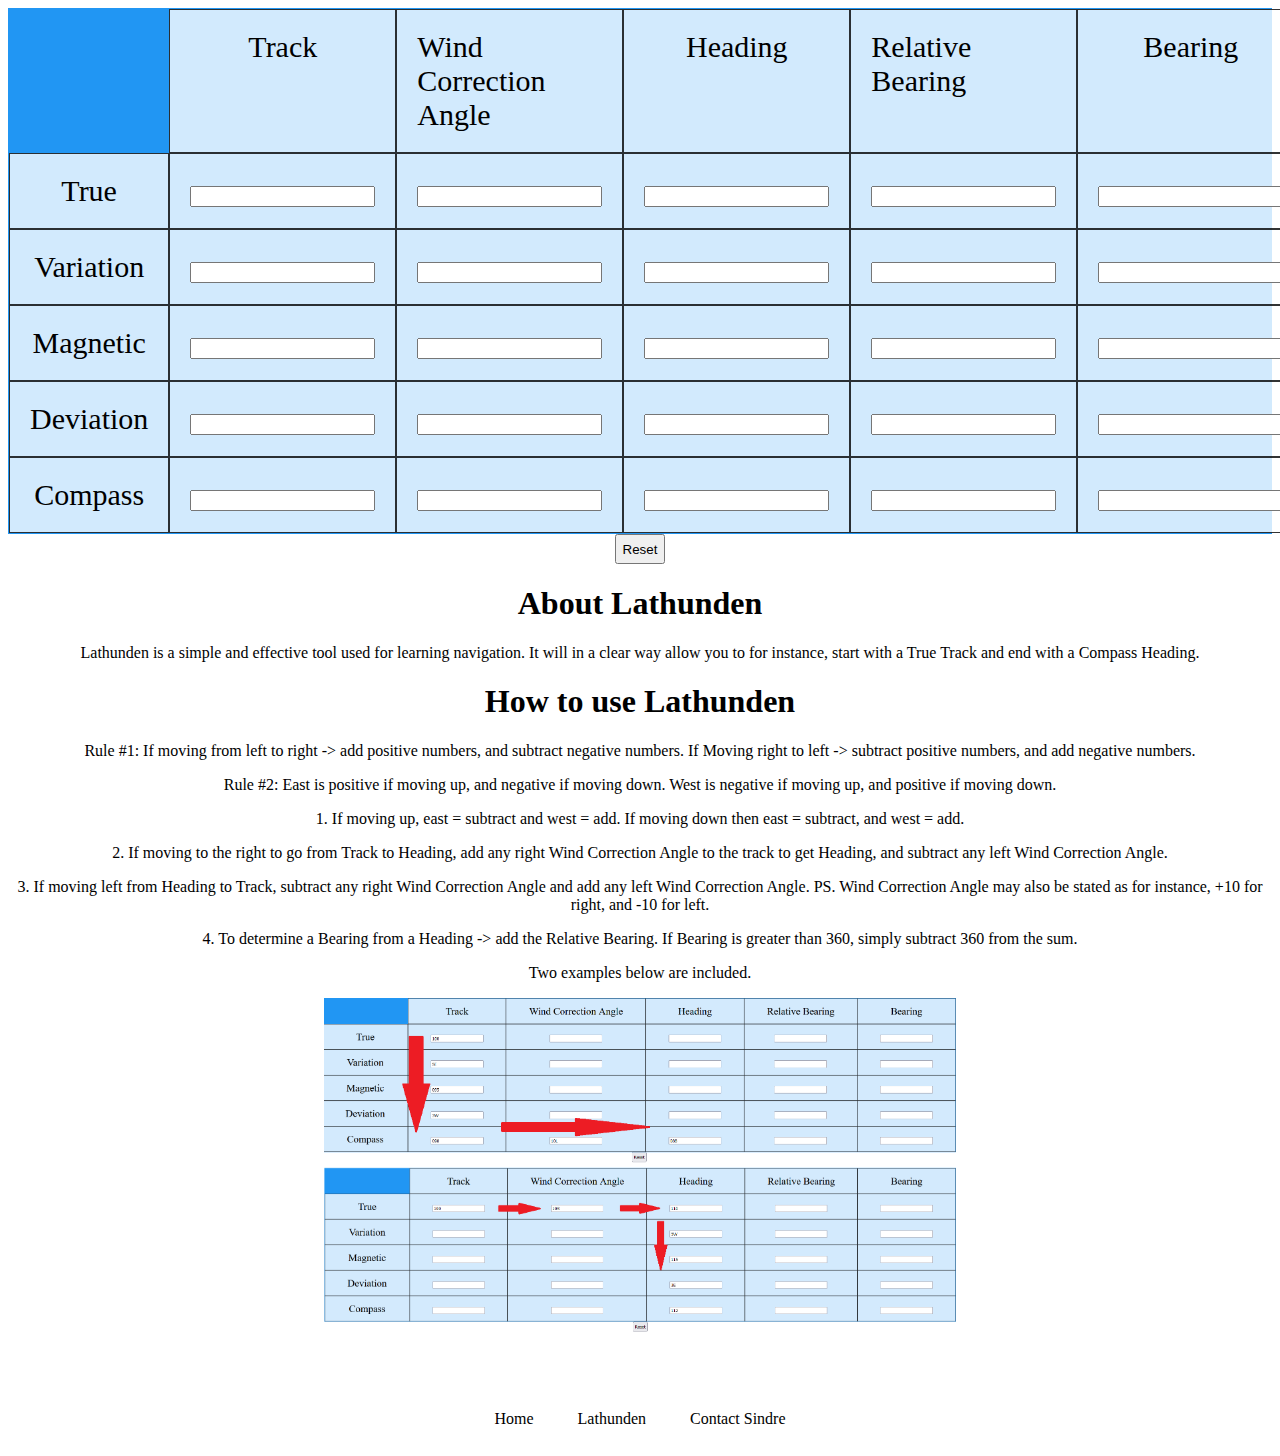
==== lathunden.html @ 75c8689c "Add files via upload" ====
<!DOCTYPE html>
<html lang="en">
<head>
    <meta charset="UTF-8">
    <meta name="viewport" content="width=device-width, initial-scale=1.0">
    <title>Lathunden</title>
    <link rel="stylesheet" href="haltbakk.net.css">
</head>
<body>
    <script>
        function reset(){
            document.getElementById("TT").reset();
            document.getElementById("TWCA").reset();
            document.getElementById("TH").reset();
            document.getElementById("TRB").reset();
            document.getElementById("TB").reset();
            document.getElementById("VT").reset(); 
            document.getElementById("VWCA").reset();
            document.getElementById("VH").reset();
            document.getElementById("VRB").reset();
            document.getElementById("VB").reset();
            document.getElementById("MT").reset();
            document.getElementById("MWCA").reset();
            document.getElementById("MH").reset();
            document.getElementById("MRB").reset();
            document.getElementById("MB").reset();
            document.getElementById("DT").reset();
            document.getElementById("DWCA").reset();
            document.getElementById("DH").reset();
            document.getElementById("DRB").reset();
            document.getElementById("DB").reset();
            document.getElementById("CT").reset();
            document.getElementById("CWCA").reset();
            document.getElementById("CH").reset();
            document.getElementById("CRB").reset();
            document.getElementById("CB").reset();
        }
    </script>
    <div class="grid-container">
        <label></label>
        <div class="grid-item"><label>Track</label></div>
        <div class="grid-item"><label>Wind Correction Angle</label></div>
        <div class="grid-item"><label>Heading</label></div>
        <div class="grid-item"><label>Relative Bearing</label></div>
        <div class="grid-item"><label>Bearing</label></div>
        
        <div class="grid-item"><label>True</label></div>
        <div class="grid-item"> <input type="text" id="TT"></div>
        <div class="grid-item"> <input type="text" id="TWCA"></div>
        <div class="grid-item"> <input type="text" id="TH"></div>
        <div class="grid-item"> <input type="text" id="TRB"></div>
        <div class="grid-item"> <input type="text" id="TB"></div>
      
        <div class="grid-item"><label>Variation</label></div>
        <div class="grid-item"> <input type="text" id="VT"></div>
        <div class="grid-item"> <input type="text" id="VWCA"></div>
        <div class="grid-item"> <input type="text" id="VH"></div>
        <div class="grid-item"> <input type="text" id="VRB"></div>
        <div class="grid-item"> <input type="text" id="VB"></div>
        
     
        <div class="grid-item"><label>Magnetic</label></div>
        <div class="grid-item"> <input type="text" id="MT"></div>
        <div class="grid-item"> <input type="text" id="MWCA"></div>
        <div class="grid-item"> <input type="text" id="MH"></div>
        <div class="grid-item"> <input type="text" id="MRB"></div>
        <div class="grid-item"> <input type="text" id="MB"></div>
      
        <div class="grid-item"><label>Deviation</label></div>
        <div class="grid-item"> <input type="text" id="DT"></div>
        <div class="grid-item"> <input type="text" id="DWCA"></div>
        <div class="grid-item"> <input type="text" id="DH"></div>
        <div class="grid-item"> <input type="text" id="DRB"></div>
        <div class="grid-item"> <input type="text" id="DB"></div>
   
        <div class="grid-item"><label>Compass</label></div>
        <div class="grid-item"> <input type="text" id="CT"></div>
        <div class="grid-item"> <input type="text" id="CWCA"></div>
        <div class="grid-item"> <input type="text" id="CH"></div>
        <div class="grid-item"> <input type="text" id="CRB"></div>
        <div class="grid-item"> <input type="text" id="CB"></div>
    
    </div>
    
    <button onclick="reset()">Reset</button>
<h1>About Lathunden</h1>   
<p>Lathunden is a simple and effective tool used for learning navigation. It will in a clear way allow you to for instance, start with a True Track and end with a Compass Heading.  </p> 
<h1>How to use Lathunden</h1>
<p>Rule #1: If moving from left to right -> add positive numbers, and subtract negative numbers. If Moving right to left -> subtract positive numbers, and add negative numbers.</p>
<p>Rule #2: East is positive if moving up, and negative if moving down. West is negative if moving up, and positive if moving down.</p>
<p>1. If moving up, east = subtract and west = add. If moving down then east = subtract, and west = add. </p>  
<p>2. If moving to the right to go from Track to Heading, add any right Wind Correction Angle to the track to get Heading, and subtract any left Wind Correction Angle.</p>
<p>3. If moving left from Heading to Track, subtract any right Wind Correction Angle and add any left Wind Correction Angle. PS. Wind Correction Angle may also be stated as for instance, +10 for right, and -10 for left.</p>
<p>4. To determine a Bearing from a Heading -> add the Relative Bearing. If Bearing is greater than 360, simply subtract 360 from the sum.</p>
<p>Two examples below are included. </p>
<img src="trueToCompassToHeading.png" alt="Example of True to Compass To Heading" style="width: 50%;">
<img src="trackToWCAToHeading.png" alt="Example of True Track to Heading" style="width: 50%;">

<br>
<br>
<br>
<br>
    <a href="index.html"style="display: inline-block;">Home</a>    
    <a href="lathunden.html"style="display: inline-block;">Lathunden</a> 
    <a href="contact.html"style="display: inline-block;">Contact Sindre</a> 

</body>
</html>
---- haltbakk.net.css ----
body {
    text-align: center;    
}
label {
    display: inline-block;
    text-align: left;
}
.links{
    border-radius: 50%;
    background-color: #d0d8d5;
  border: none;
  color: white;
  padding: 20px;
  text-align: center;
  text-decoration: none;
  display: inline-block;
  font-size: 16px;
  margin: 4px 2px;
}
a {
    color: black;
    text-decoration: none; /* no underline */
    padding: 20px;
  }
  a:hover{
    transition: all 0.3s ease-in-out;
border-bottom: 2px;

  }
  input{
    display: inline-block;
  }
  .grid-container {
    display: grid;
    grid-template-columns: auto auto auto auto auto auto;
    background-color: #2196F3;
    padding: 1px;
  }
  .grid-item {
    background-color: rgba(255, 255, 255, 0.8);
    border: 1px solid rgba(0, 0, 0, 0.8);
    padding: 20px;
    font-size: 30px;
    text-align: center;
  }
  button{
    height: 30px ;
  }
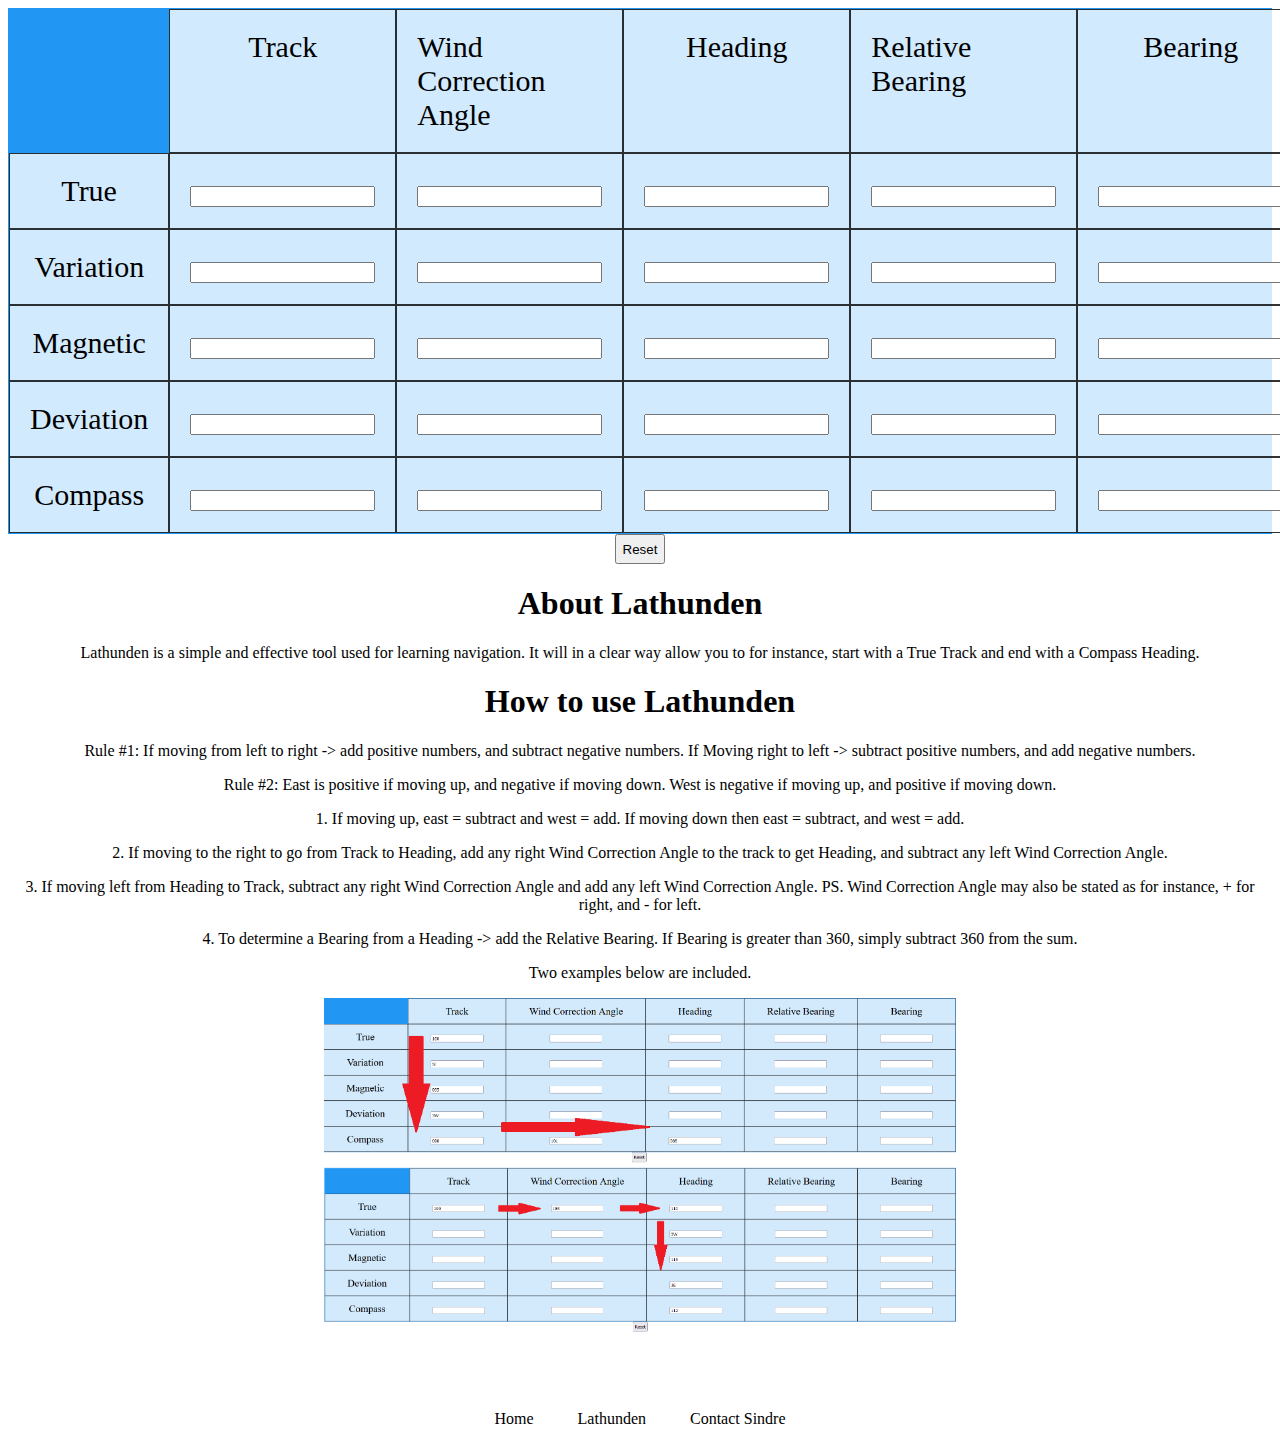
==== commit c43d761a: "Update lathunden.html" ====
--- a/lathunden.html
+++ b/lathunden.html
@@ -90,7 +90,7 @@
 <p>Rule #2: East is positive if moving up, and negative if moving down. West is negative if moving up, and positive if moving down.</p>
 <p>1. If moving up, east = subtract and west = add. If moving down then east = subtract, and west = add. </p>  
 <p>2. If moving to the right to go from Track to Heading, add any right Wind Correction Angle to the track to get Heading, and subtract any left Wind Correction Angle.</p>
-<p>3. If moving left from Heading to Track, subtract any right Wind Correction Angle and add any left Wind Correction Angle. PS. Wind Correction Angle may also be stated as for instance, +10 for right, and -10 for left.</p>
+<p>3. If moving left from Heading to Track, subtract any right Wind Correction Angle and add any left Wind Correction Angle. PS. Wind Correction Angle may also be stated as for instance, + for right, and - for left.</p>
 <p>4. To determine a Bearing from a Heading -> add the Relative Bearing. If Bearing is greater than 360, simply subtract 360 from the sum.</p>
 <p>Two examples below are included. </p>
 <img src="trueToCompassToHeading.png" alt="Example of True to Compass To Heading" style="width: 50%;">
@@ -105,4 +105,4 @@
     <a href="contact.html"style="display: inline-block;">Contact Sindre</a> 
 
 </body>
-</html>+</html>
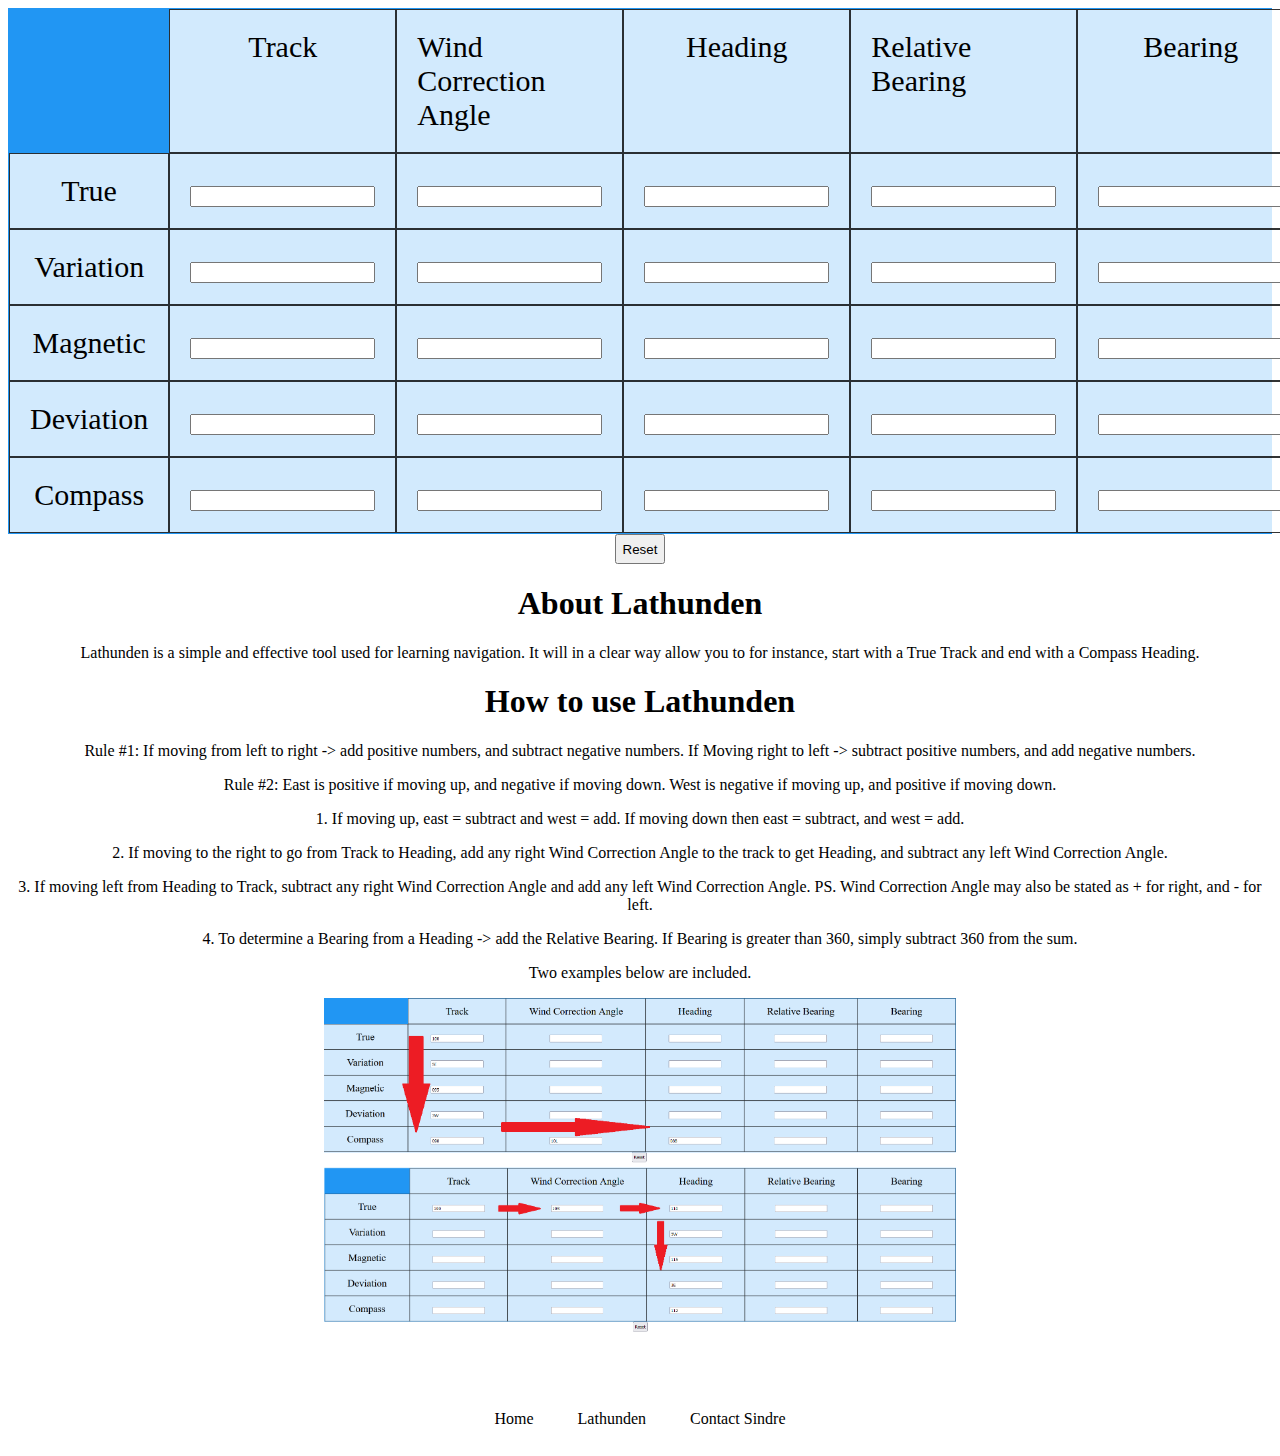
==== commit 05fa2fbb: "Update lathunden.html" ====
--- a/lathunden.html
+++ b/lathunden.html
@@ -90,7 +90,7 @@
 <p>Rule #2: East is positive if moving up, and negative if moving down. West is negative if moving up, and positive if moving down.</p>
 <p>1. If moving up, east = subtract and west = add. If moving down then east = subtract, and west = add. </p>  
 <p>2. If moving to the right to go from Track to Heading, add any right Wind Correction Angle to the track to get Heading, and subtract any left Wind Correction Angle.</p>
-<p>3. If moving left from Heading to Track, subtract any right Wind Correction Angle and add any left Wind Correction Angle. PS. Wind Correction Angle may also be stated as for instance, + for right, and - for left.</p>
+<p>3. If moving left from Heading to Track, subtract any right Wind Correction Angle and add any left Wind Correction Angle. PS. Wind Correction Angle may also be stated as + for right, and - for left.</p>
 <p>4. To determine a Bearing from a Heading -> add the Relative Bearing. If Bearing is greater than 360, simply subtract 360 from the sum.</p>
 <p>Two examples below are included. </p>
 <img src="trueToCompassToHeading.png" alt="Example of True to Compass To Heading" style="width: 50%;">
